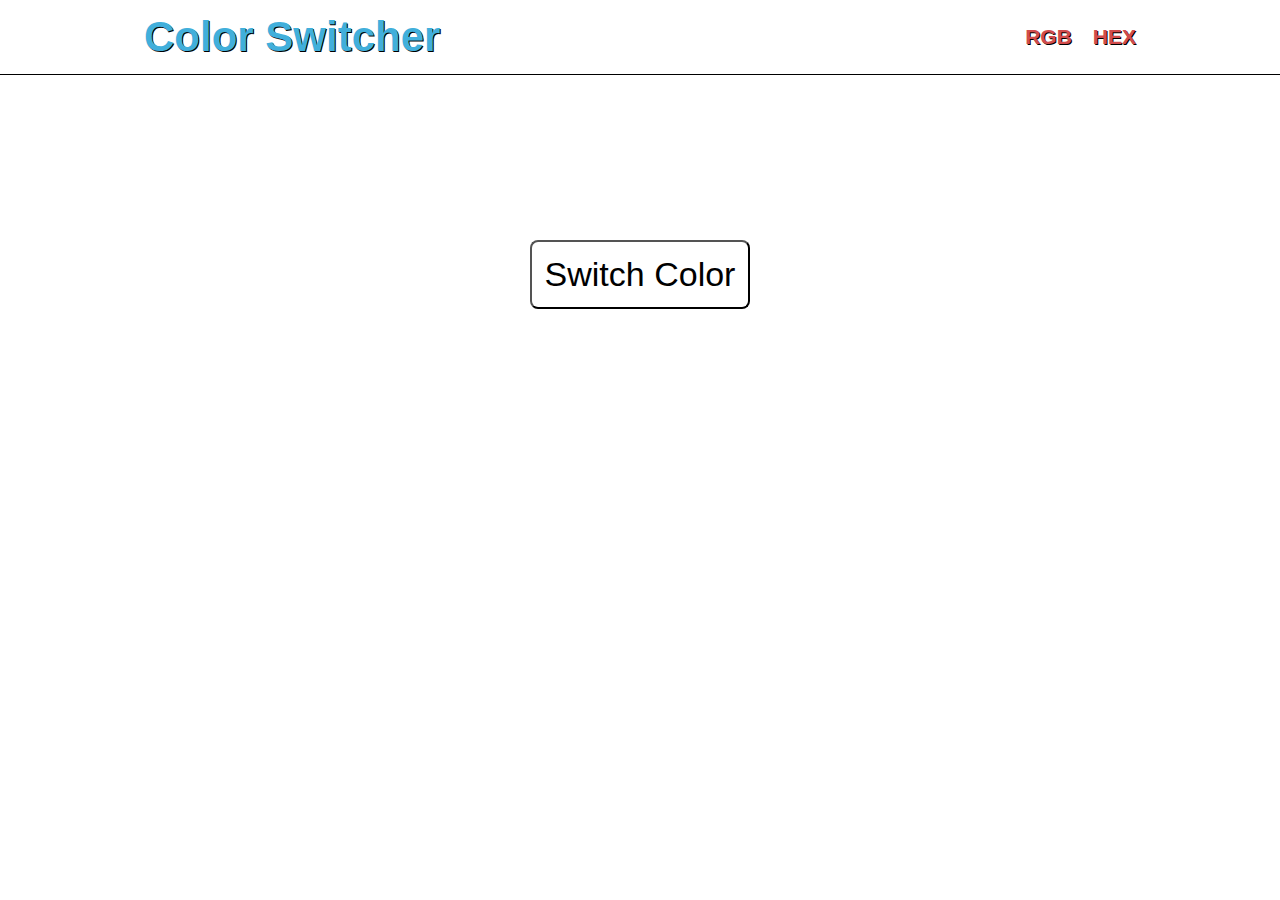
==== hex.html @ 5bf7f59b "Create the hex function and fixed the html" ====
<!DOCTYPE html>
<html lang="pt">

<head>
    <meta charset="UTF-8">
    <meta name="viewport" content="width=device-width, initial-scale=1.0">
    <title>Color Switcher - HEX</title>
    <link rel="stylesheet" href="./style.css">
</head>

<body>
    <div class="content">
        <div class="container">
            <div class="main">
                <h1>Color Switcher</h1>
                <ul>
                    <li><a href="./index.html">RGB</a></li>
                    <li><a href="./hex.html">HEX</a></li>
                </ul>
            </div>
        </div>
        <div class="button">
            <button class="randomColor">Switch Color</button>
        </div>
    </div>
    <script src="./hex.js" defer></script>
</body>

</html>
---- style.css ----
*{
    margin: 0;
    padding: 0;
}
/* Main container */
.content{
    display: flex;
    flex-direction: column;
    gap: 144px;

}
/* Header settings */
.container{
    font-family: "Helvetica", sans-serif;
    display: flex;
    justify-content: center;
    padding: 13px 0;
    font-size: 21px;
    
    background: rgb(255, 255, 255);
    border-bottom: 1px solid #000;
    
}
.container h1{
    color:rgb(65, 175, 219);
   text-shadow: 1px 1px #000;
}
.main{
   
    padding: 0 144px;
    display: flex;
    flex:1;
    align-items: center;
    flex-direction: row;
    justify-content: space-between;
}
.main ul{
    display: flex;
    align-items: center;
    gap: 21px;
}
li{
    list-style: none;
}
a{
    text-decoration: none;
    color:rgb(209, 76, 76);
    text-shadow: 1px 1px rgb(0, 0, 0);
    font-weight: bold;

}
a:hover{
    text-decoration: underline;
}
a:active{
    color:rgb(221, 170, 30);
}
/* Button settings */
.button{
    padding: 21px;
    display: flex;
    justify-content: center;
    flex: 1;
}
.button button{
    font-size: 34px;
    background: #fff;
    padding: 13px;
    border-radius: 8px;
}
button:hover{
    font-weight: bold;
    cursor: pointer;
}
button:active{
    color:rgb(221, 170, 30);
}
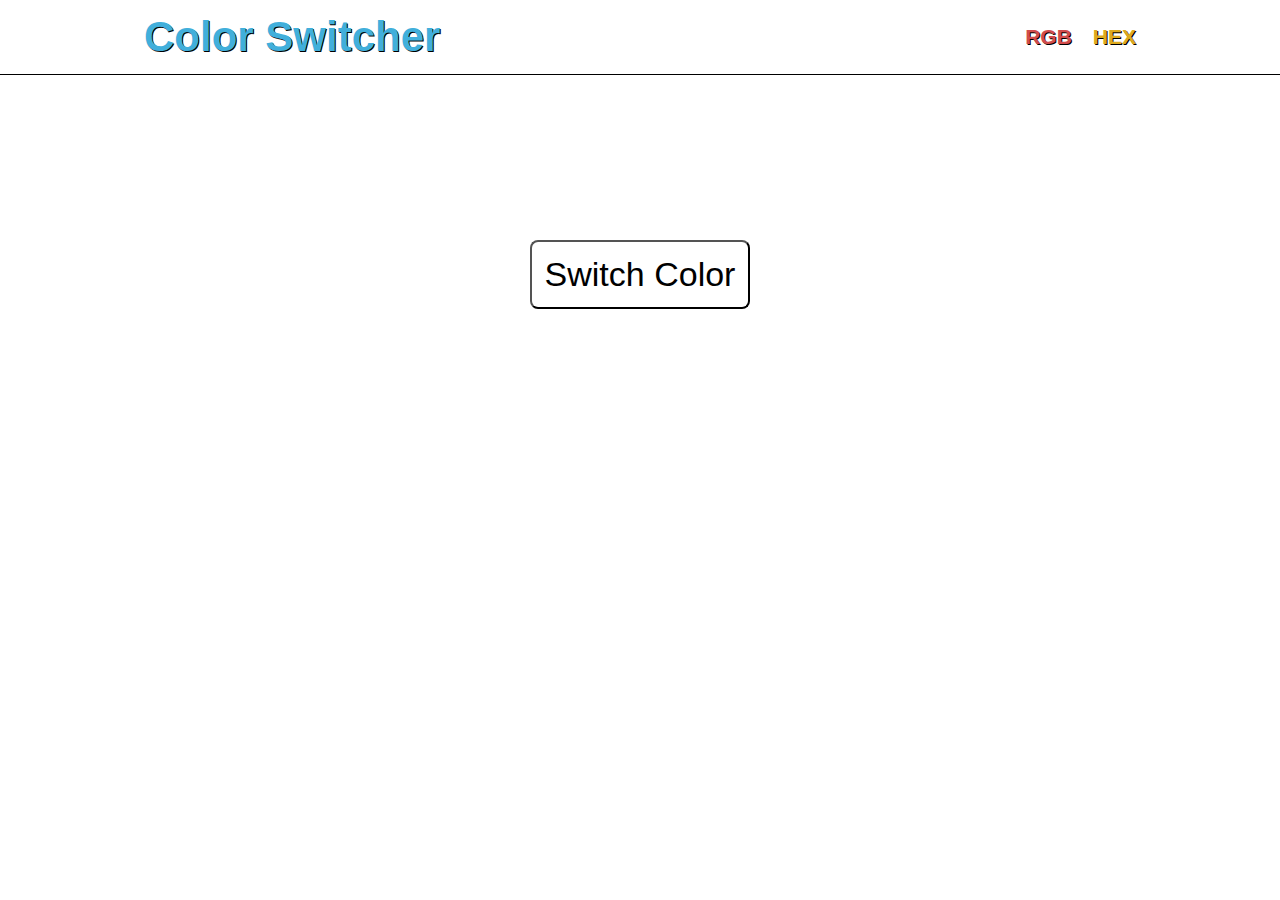
==== commit f338865b: "Added the style for the active header link" ====
--- a/hex.html
+++ b/hex.html
@@ -15,7 +15,7 @@
                 <h1>Color Switcher</h1>
                 <ul>
                     <li><a href="./index.html">RGB</a></li>
-                    <li><a href="./hex.html">HEX</a></li>
+                    <li><a class="activePage" href="./hex.html">HEX</a></li>
                 </ul>
             </div>
         </div>
--- a/style.css
+++ b/style.css
@@ -75,3 +75,8 @@
 button:active{
     color:rgb(221, 170, 30);
 }
+/* Active link from header */
+.activePage{
+    color:rgb(221, 170, 30);
+    
+}